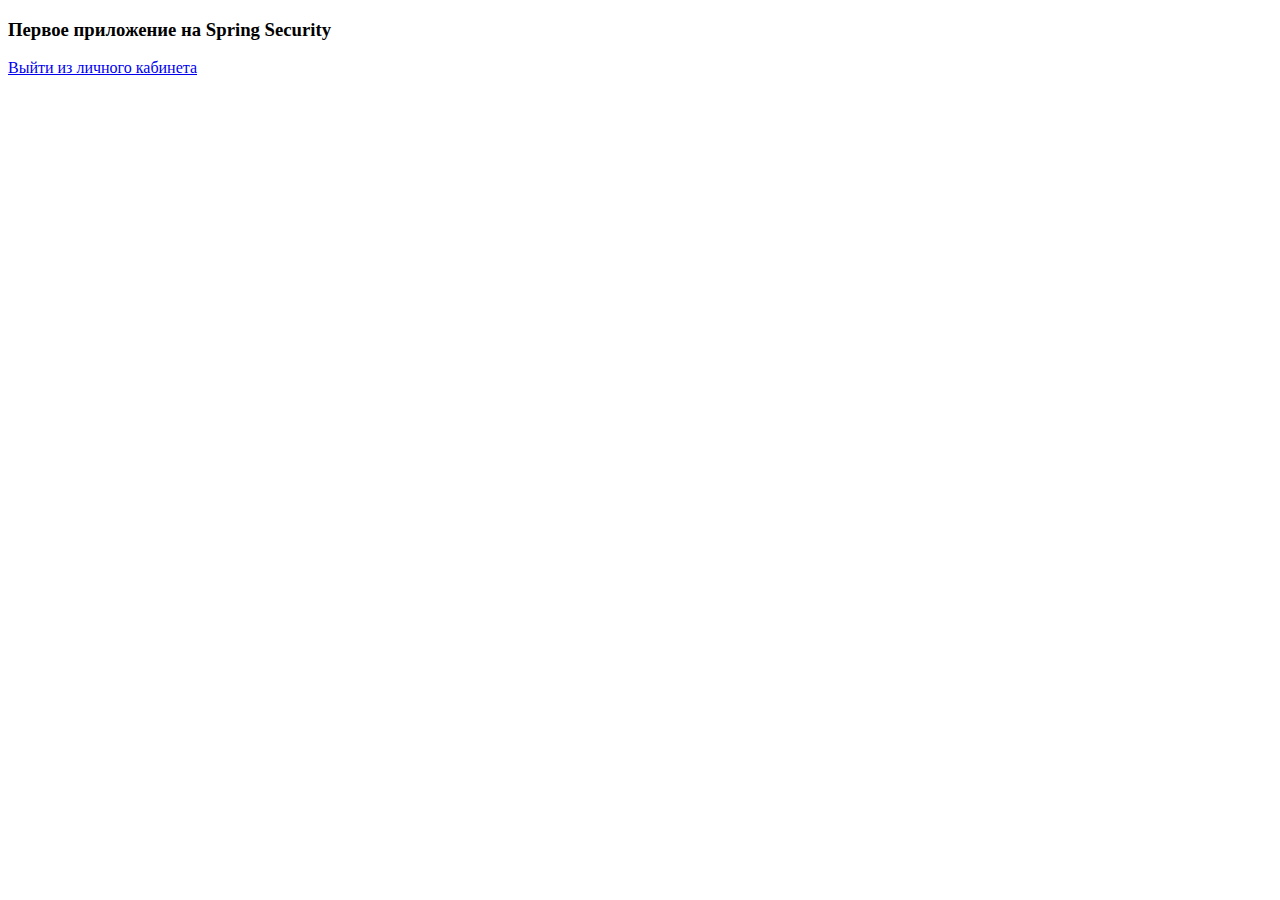
==== src/main/resources/templates/index.html @ d8bc9262 "Добавлена авторизация для пользователей с помощью Spring Security. Added users authorization and reg" ====
<!DOCTYPE html>
<html lang="en">
<head>
    <meta charset="UTF-8">
    <title>Главная страница</title>
</head>
<body>
  <h3>
  Первое приложение на Spring Security
  </h3>
  <a href="/logout">Выйти из личного кабинета</a>

</body>
</html>
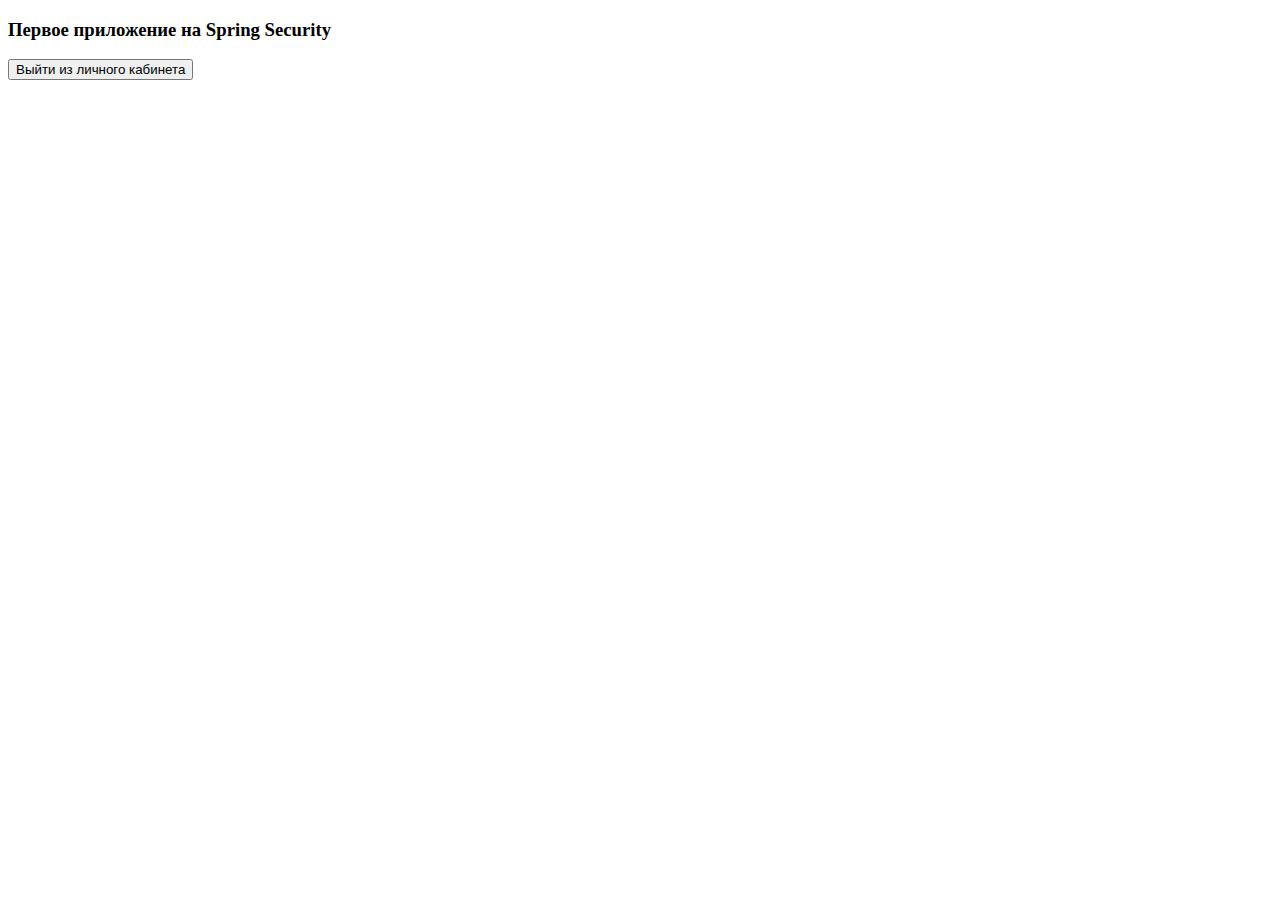
==== commit 0e1b3f64: "Add forms for logout, created methods for photos." ====
--- a/src/main/resources/templates/index.html
+++ b/src/main/resources/templates/index.html
@@ -8,7 +8,11 @@
   <h3>
   Первое приложение на Spring Security
   </h3>
-  <a href="/logout">Выйти из личного кабинета</a>
 
+  <input type="hidden" th:name="${_csrf.parameterName}" th:value="${_csrf.token}">
+  <form method="post" th:action="@{/logout}">
+      <input type="hidden" th:name="${_csrf.parameterName}" th:value="${_csrf.token}">
+      <button type="submit">Выйти из личного кабинета</button>
+  </form>
 </body>
 </html>